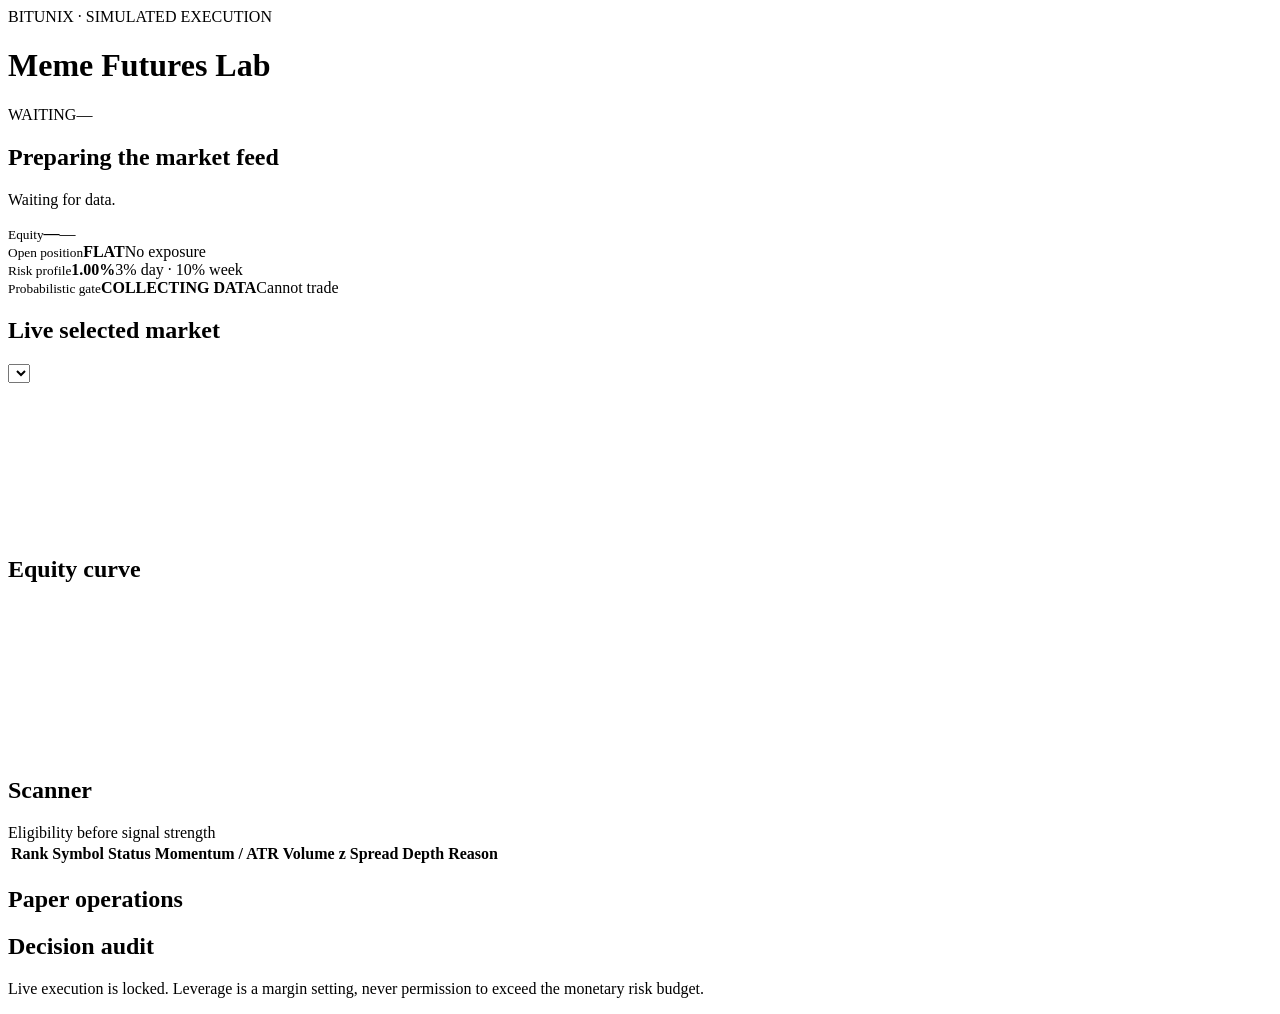
==== src/adaptive_bot/dashboard/meme_static/index.html @ 8f65e243 "feat: add isolated Bitunix meme futures paper bot" ====
<!doctype html>
<html lang="en">
<head>
  <meta charset="utf-8">
  <meta name="viewport" content="width=device-width,initial-scale=1">
  <title>Meme Futures Lab</title>
  <link rel="stylesheet" href="/meme.css">
</head>
<body>
  <header>
    <div><span class="eyebrow">BITUNIX · SIMULATED EXECUTION</span><h1>Meme Futures Lab</h1></div>
    <div class="status"><span id="stream" class="pill danger">WAITING</span><span id="updated">—</span></div>
  </header>
  <main>
    <section id="empty" class="card"><h2>Preparing the market feed</h2><p id="empty-copy">Waiting for data.</p></section>
    <div id="dashboard" class="hidden">
      <section class="grid summary">
        <article class="card"><small>Equity</small><strong id="equity">—</strong><span id="pnl">—</span></article>
        <article class="card"><small>Open position</small><strong id="position">FLAT</strong><span id="position-detail">No exposure</span></article>
        <article class="card"><small>Risk profile</small><strong id="risk">1.00%</strong><span id="limits">3% day · 10% week</span></article>
        <article class="card"><small>Probabilistic gate</small><strong id="model">COLLECTING DATA</strong><span id="model-note">Cannot trade</span></article>
      </section>

      <section class="grid charts">
        <article class="card"><div class="title"><h2>Live selected market</h2><select id="symbol"></select></div><canvas id="price-chart"></canvas><div id="market-detail" class="metrics"></div></article>
        <article class="card"><h2>Equity curve</h2><canvas id="equity-chart"></canvas></article>
      </section>

      <section class="card"><div class="title"><h2>Scanner</h2><span>Eligibility before signal strength</span></div>
        <div class="table"><table><thead><tr><th>Rank</th><th>Symbol</th><th>Status</th><th>Momentum / ATR</th><th>Volume z</th><th>Spread</th><th>Depth</th><th>Reason</th></tr></thead><tbody id="scanner"></tbody></table></div>
      </section>

      <section class="grid lower">
        <article class="card"><h2>Paper operations</h2><div id="operations" class="timeline"></div></article>
        <article class="card"><h2>Decision audit</h2><div id="audit" class="timeline"></div></article>
      </section>
      <p class="warning">Live execution is locked. Leverage is a margin setting, never permission to exceed the monetary risk budget.</p>
    </div>
  </main>
  <script src="/meme.js"></script>
</body>
</html>
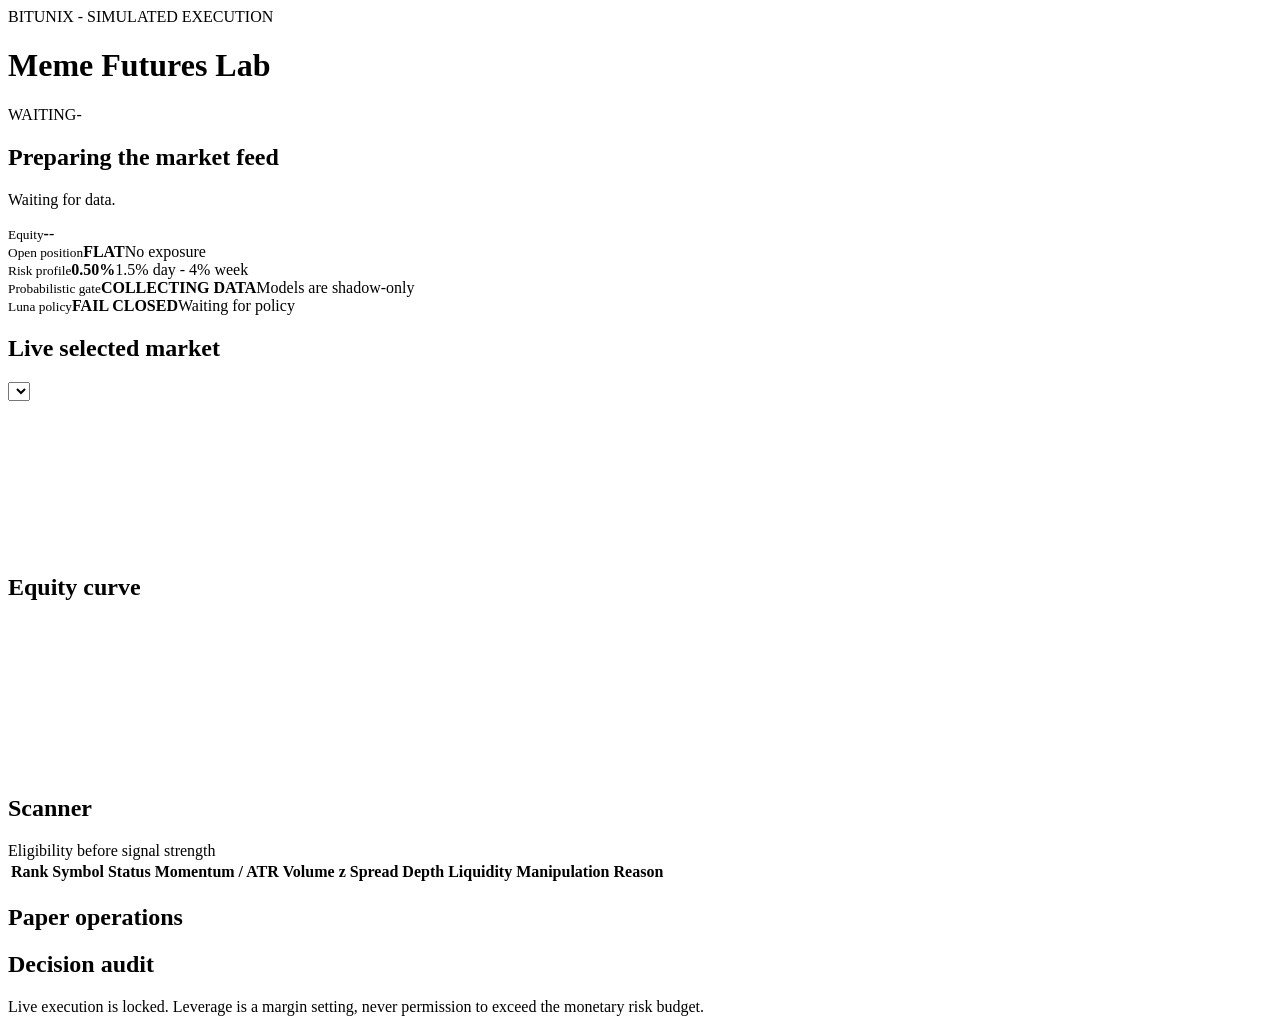
==== commit 7d06a9f5: "feat: upgrade meme paper bot with Luna risk gates" ====
--- a/src/adaptive_bot/dashboard/meme_static/index.html
+++ b/src/adaptive_bot/dashboard/meme_static/index.html
@@ -8,28 +8,26 @@
 </head>
 <body>
   <header>
-    <div><span class="eyebrow">BITUNIX · SIMULATED EXECUTION</span><h1>Meme Futures Lab</h1></div>
-    <div class="status"><span id="stream" class="pill danger">WAITING</span><span id="updated">—</span></div>
+    <div><span class="eyebrow">BITUNIX - SIMULATED EXECUTION</span><h1>Meme Futures Lab</h1></div>
+    <div class="status"><span id="stream" class="pill danger">WAITING</span><span id="updated">-</span></div>
   </header>
   <main>
     <section id="empty" class="card"><h2>Preparing the market feed</h2><p id="empty-copy">Waiting for data.</p></section>
     <div id="dashboard" class="hidden">
       <section class="grid summary">
-        <article class="card"><small>Equity</small><strong id="equity">—</strong><span id="pnl">—</span></article>
+        <article class="card"><small>Equity</small><strong id="equity">-</strong><span id="pnl">-</span></article>
         <article class="card"><small>Open position</small><strong id="position">FLAT</strong><span id="position-detail">No exposure</span></article>
-        <article class="card"><small>Risk profile</small><strong id="risk">1.00%</strong><span id="limits">3% day · 10% week</span></article>
-        <article class="card"><small>Probabilistic gate</small><strong id="model">COLLECTING DATA</strong><span id="model-note">Cannot trade</span></article>
+        <article class="card"><small>Risk profile</small><strong id="risk">0.50%</strong><span id="limits">1.5% day - 4% week</span></article>
+        <article class="card"><small>Probabilistic gate</small><strong id="model">COLLECTING DATA</strong><span id="model-note">Models are shadow-only</span></article>
+        <article class="card"><small>Luna policy</small><strong id="luna">FAIL CLOSED</strong><span id="luna-note">Waiting for policy</span></article>
       </section>
-
       <section class="grid charts">
         <article class="card"><div class="title"><h2>Live selected market</h2><select id="symbol"></select></div><canvas id="price-chart"></canvas><div id="market-detail" class="metrics"></div></article>
         <article class="card"><h2>Equity curve</h2><canvas id="equity-chart"></canvas></article>
       </section>
-
       <section class="card"><div class="title"><h2>Scanner</h2><span>Eligibility before signal strength</span></div>
-        <div class="table"><table><thead><tr><th>Rank</th><th>Symbol</th><th>Status</th><th>Momentum / ATR</th><th>Volume z</th><th>Spread</th><th>Depth</th><th>Reason</th></tr></thead><tbody id="scanner"></tbody></table></div>
+        <div class="table"><table><thead><tr><th>Rank</th><th>Symbol</th><th>Status</th><th>Momentum / ATR</th><th>Volume z</th><th>Spread</th><th>Depth</th><th>Liquidity</th><th>Manipulation</th><th>Reason</th></tr></thead><tbody id="scanner"></tbody></table></div>
       </section>
-
       <section class="grid lower">
         <article class="card"><h2>Paper operations</h2><div id="operations" class="timeline"></div></article>
         <article class="card"><h2>Decision audit</h2><div id="audit" class="timeline"></div></article>
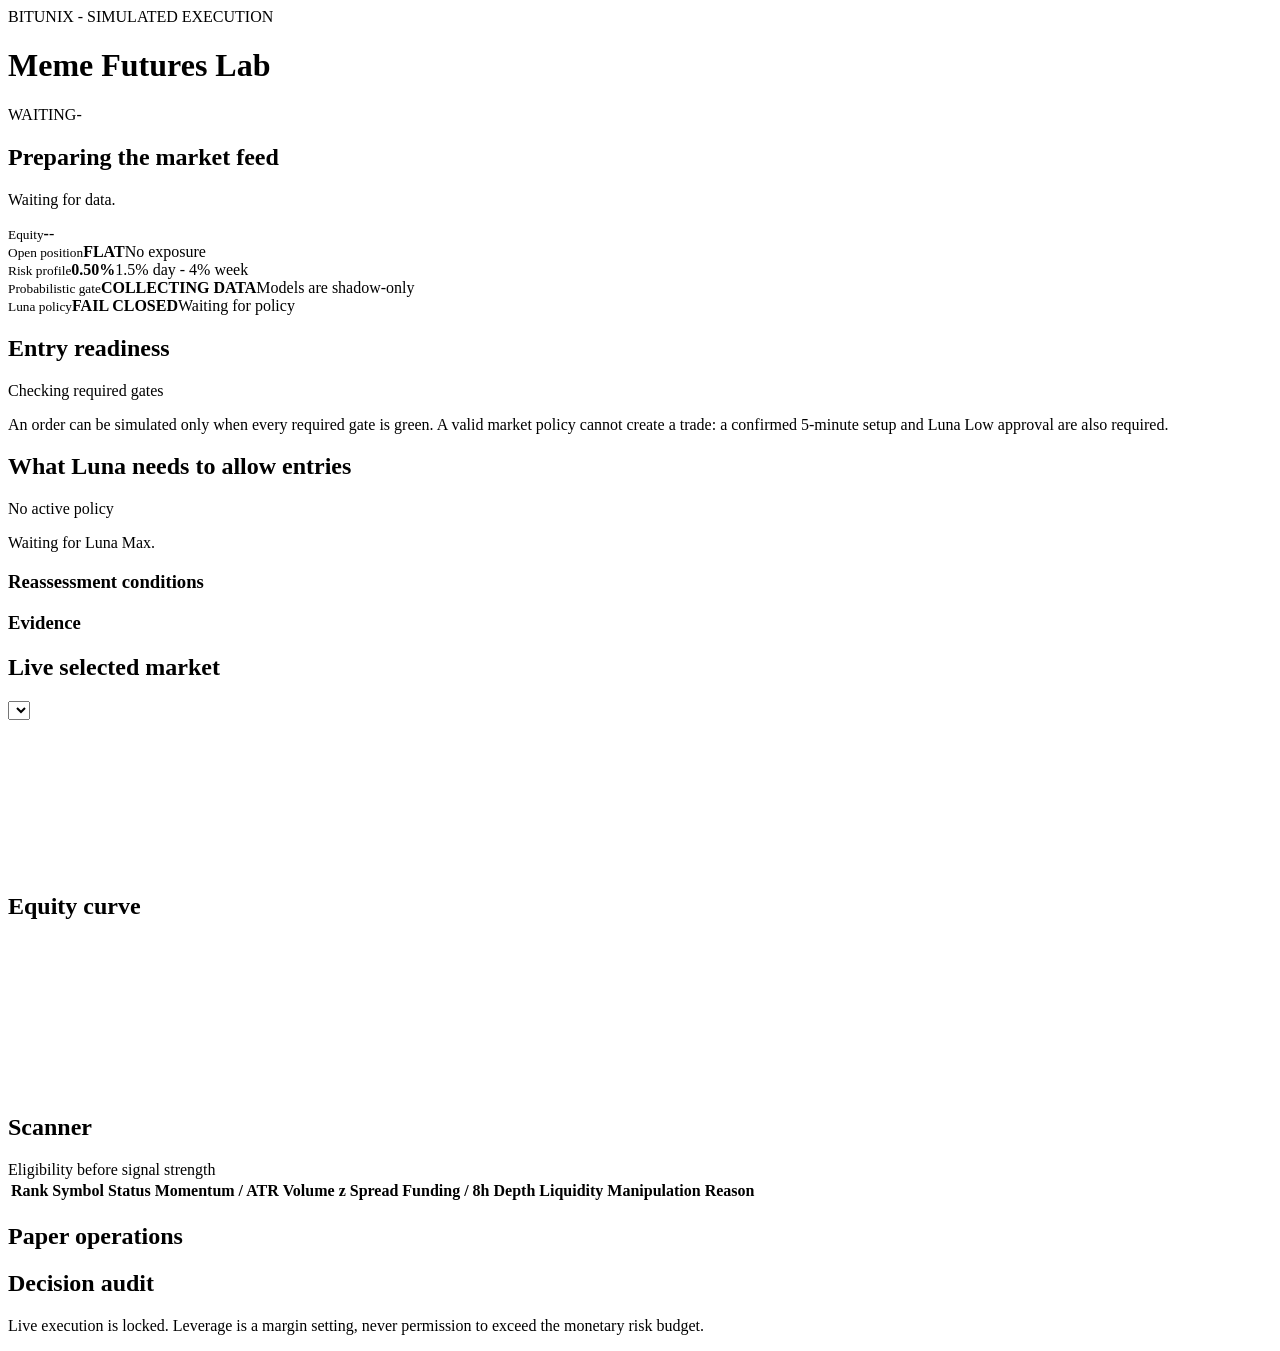
==== commit bc82b4ea: "fix: audit meme funding and expose entry gates" ====
--- a/src/adaptive_bot/dashboard/meme_static/index.html
+++ b/src/adaptive_bot/dashboard/meme_static/index.html
@@ -21,12 +21,25 @@
         <article class="card"><small>Probabilistic gate</small><strong id="model">COLLECTING DATA</strong><span id="model-note">Models are shadow-only</span></article>
         <article class="card"><small>Luna policy</small><strong id="luna">FAIL CLOSED</strong><span id="luna-note">Waiting for policy</span></article>
       </section>
+      <section class="grid readiness">
+        <article class="card">
+          <div class="title"><h2>Entry readiness</h2><span id="entry-summary">Checking required gates</span></div>
+          <p class="explain">An order can be simulated only when every required gate is green. A valid market policy cannot create a trade: a confirmed 5-minute setup and Luna Low approval are also required.</p>
+          <div id="entry-gates" class="gate-list"></div>
+        </article>
+        <article class="card policy-card">
+          <div class="title"><h2>What Luna needs to allow entries</h2><span id="policy-expiry">No active policy</span></div>
+          <p id="policy-thesis" class="thesis">Waiting for Luna Max.</p>
+          <h3>Reassessment conditions</h3><ul id="policy-conditions"></ul>
+          <h3>Evidence</h3><div id="policy-sources" class="sources"></div>
+        </article>
+      </section>
       <section class="grid charts">
         <article class="card"><div class="title"><h2>Live selected market</h2><select id="symbol"></select></div><canvas id="price-chart"></canvas><div id="market-detail" class="metrics"></div></article>
         <article class="card"><h2>Equity curve</h2><canvas id="equity-chart"></canvas></article>
       </section>
       <section class="card"><div class="title"><h2>Scanner</h2><span>Eligibility before signal strength</span></div>
-        <div class="table"><table><thead><tr><th>Rank</th><th>Symbol</th><th>Status</th><th>Momentum / ATR</th><th>Volume z</th><th>Spread</th><th>Depth</th><th>Liquidity</th><th>Manipulation</th><th>Reason</th></tr></thead><tbody id="scanner"></tbody></table></div>
+        <div class="table"><table><thead><tr><th>Rank</th><th>Symbol</th><th>Status</th><th>Momentum / ATR</th><th>Volume z</th><th>Spread</th><th>Funding / 8h</th><th>Depth</th><th>Liquidity</th><th>Manipulation</th><th>Reason</th></tr></thead><tbody id="scanner"></tbody></table></div>
       </section>
       <section class="grid lower">
         <article class="card"><h2>Paper operations</h2><div id="operations" class="timeline"></div></article>
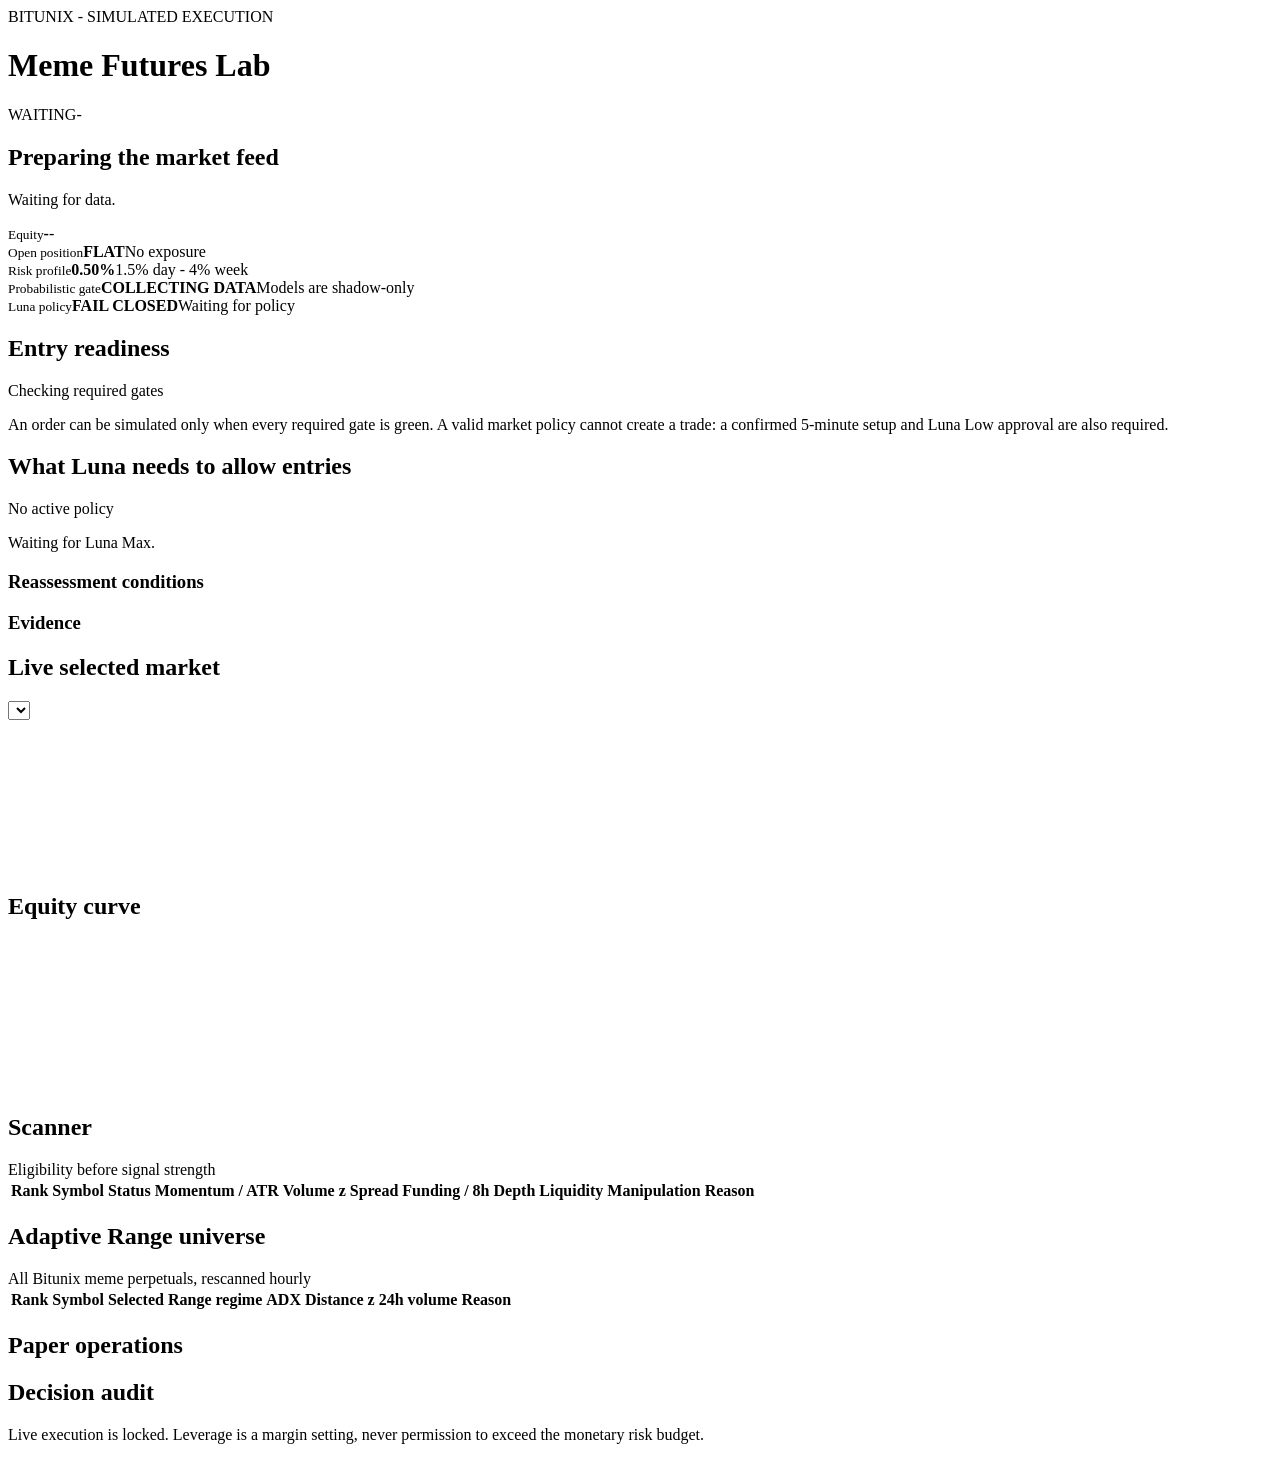
==== commit 4d8c110a: "feat: scan all meme markets for adaptive ranges" ====
--- a/src/adaptive_bot/dashboard/meme_static/index.html
+++ b/src/adaptive_bot/dashboard/meme_static/index.html
@@ -41,6 +41,9 @@
       <section class="card"><div class="title"><h2>Scanner</h2><span>Eligibility before signal strength</span></div>
         <div class="table"><table><thead><tr><th>Rank</th><th>Symbol</th><th>Status</th><th>Momentum / ATR</th><th>Volume z</th><th>Spread</th><th>Funding / 8h</th><th>Depth</th><th>Liquidity</th><th>Manipulation</th><th>Reason</th></tr></thead><tbody id="scanner"></tbody></table></div>
       </section>
+      <section class="card"><div class="title"><h2>Adaptive Range universe</h2><span>All Bitunix meme perpetuals, rescanned hourly</span></div>
+        <div class="table"><table><thead><tr><th>Rank</th><th>Symbol</th><th>Selected</th><th>Range regime</th><th>ADX</th><th>Distance z</th><th>24h volume</th><th>Reason</th></tr></thead><tbody id="universe-scan"></tbody></table></div>
+      </section>
       <section class="grid lower">
         <article class="card"><h2>Paper operations</h2><div id="operations" class="timeline"></div></article>
         <article class="card"><h2>Decision audit</h2><div id="audit" class="timeline"></div></article>
